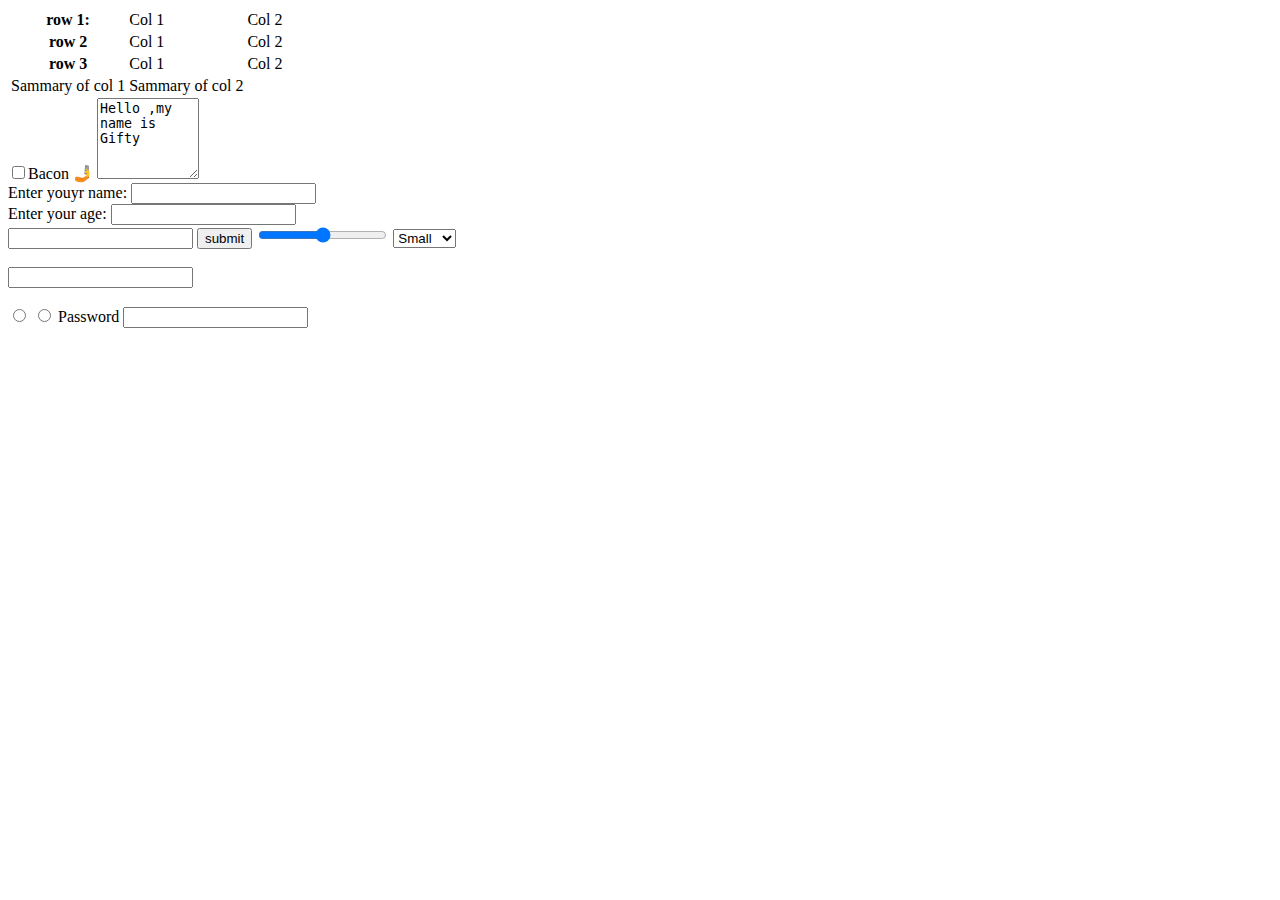
==== index.html @ da6d4b1a "first commit" ====
<!DOCTYPE html>
<html lang="en">
<head>
    <meta charset="UTF-8">
    <meta name="viewport" content="width=device-width, initial-scale=1.0">
    <title>Work</title>
</head>
<body>
    <table>
        <tr>
            <th>row 1:</th>
            <td>Col 1</td>
            <td>Col 2</td>
        </tr>
        <tr>
            <th>row 2 </th>
            <td>Col 1</td>
            <td>Col 2</td>
        </tr>
        <tr>
            <th>row 3 </th>
            <td>Col 1</td>
            <td>Col 2</td>
        </tr>

        <!--This is the footer-->

        <tfoot>
            <tr>
                <td>Sammary of col 1</td>
                <td>Sammary of col 2</td>
            </tr>
        </tfoot>
    </table>

    <input type="checkbox" name="breakfast" value="bacon">Bacon 🤳

    <textarea rows="5" cols="10" name="comment">Hello ,my name is Gifty</textarea>

    <form method="post" action="http://server1">
        Enter youyr name:
        <input type="text" name="fname">
        <br>
        Enter your age:
        <input type="text" name="age">
        <br>
        <input type="number" name="balance">
        <input type="submit" value="submit">
        <input type="range" name="movie-rating" min="0" step="0.1">
        <select name="rental-option">
            <option value="small">Small</option>
            <option value="family">Family</option>
            <option value="lux">Luxury</option>
        </select>
        <br>
        <br>
        <input list="ide">
        <datalist id="ide">
            <option value="Visual studio code" />
            <option value="Atom" />
            <option value="sublime text" />
        </datalist>
        <br>
        <br>
        <input type="radio" name="delivery_option" value="">
        <input type="radio" name="delivery_option" value="">

        <label for="password">Password</label>
        <input type="password" name="password" id="password">

        

    </form>

</body>
</html>
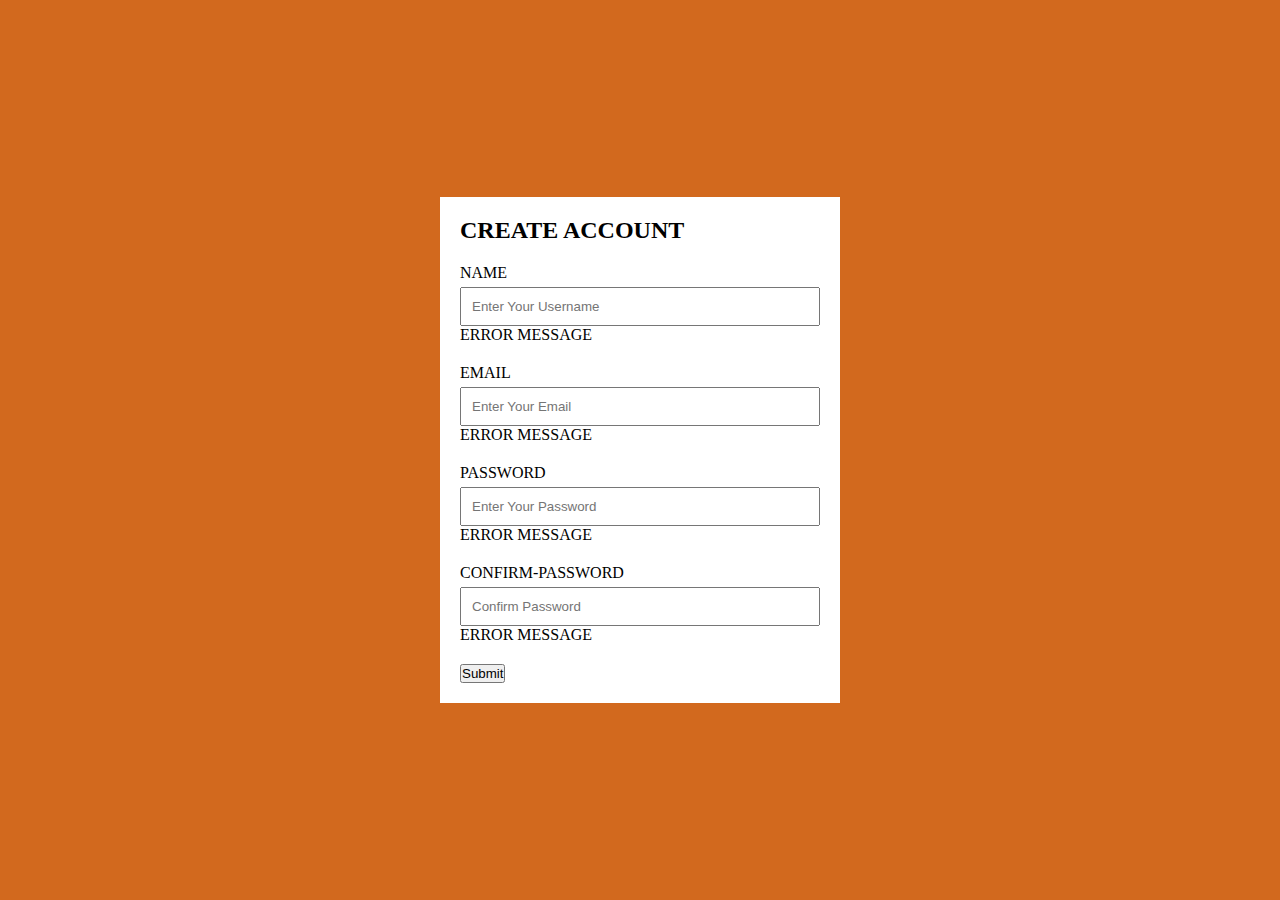
==== commit 9375ea12: "update on forms" ====
--- a/index.html
+++ b/index.html
@@ -2,75 +2,58 @@
 <html lang="en">
 <head>
     <meta charset="UTF-8">
-    <meta name="viewport" content="width=device-width, initial-scale=1.0">
-    <title>Work</title>
+    <meta name="viewport" content="width=device -width, initial-scale=1.0">
+    <title>SignUp Form</title>
+    <link rel="stylesheet" href="style.css">
+    <link rel="stylesheet" href="https://cdnjs.cloudflare.com/ajax/libs/font-awesome/6.4.2/css/all.min.css" integrity="sha512-z3gLpd7yknf1YoNbCzqRKc4qyor8gaKU1qmn+CShxbuBusANI9QpRohGBreCFkKxLhei6S9CQXFEbbKuqLg0DA==" crossorigin="anonymous" referrerpolicy="no-referrer"/>
 </head>
 <body>
-    <table>
-        <tr>
-            <th>row 1:</th>
-            <td>Col 1</td>
-            <td>Col 2</td>
-        </tr>
-        <tr>
-            <th>row 2 </th>
-            <td>Col 1</td>
-            <td>Col 2</td>
-        </tr>
-        <tr>
-            <th>row 3 </th>
-            <td>Col 1</td>
-            <td>Col 2</td>
-        </tr>
-
-        <!--This is the footer-->
-
-        <tfoot>
-            <tr>
-                <td>Sammary of col 1</td>
-                <td>Sammary of col 2</td>
-            </tr>
-        </tfoot>
-    </table>
-
-    <input type="checkbox" name="breakfast" value="bacon">Bacon 🤳
-
-    <textarea rows="5" cols="10" name="comment">Hello ,my name is Gifty</textarea>
-
-    <form method="post" action="http://server1">
-        Enter youyr name:
-        <input type="text" name="fname">
-        <br>
-        Enter your age:
-        <input type="text" name="age">
-        <br>
-        <input type="number" name="balance">
-        <input type="submit" value="submit">
-        <input type="range" name="movie-rating" min="0" step="0.1">
-        <select name="rental-option">
-            <option value="small">Small</option>
-            <option value="family">Family</option>
-            <option value="lux">Luxury</option>
-        </select>
-        <br>
-        <br>
-        <input list="ide">
-        <datalist id="ide">
-            <option value="Visual studio code" />
-            <option value="Atom" />
-            <option value="sublime text" />
-        </datalist>
-        <br>
-        <br>
-        <input type="radio" name="delivery_option" value="">
-        <input type="radio" name="delivery_option" value="">
-
-        <label for="password">Password</label>
-        <input type="password" name="password" id="password">
-
-        
-
+    <form id="create-account-form">
+        <div class="title">
+            <h2>Create Account</h2>
+        </div>
+        <!--USERNAME(div.input.group>label[for="username"]+input[id="username" placeholder="Name" name="username"]+p)-->
+        <div class="input-group">
+            <label for="username">Name</label>
+            <input type="text" id="username" placeholder="Enter Your Username" name="username">
+            <i class="fa-solid fa-circle-check"></i>
+            <i class="fa-solid fa-circle-exclamation"></i>
+            <p>Error Message</p>
+        </div>
+        <!--EMAIL-->
+        <div class="input-group">
+            <label for="username">Email</label>
+            <input type="email" id="email" placeholder="Enter Your Email" name="email">
+            <i class="fa-solid fa-circle-check"></i>
+            <i class="fa-solid fa-circle-exclamation"></i>
+            <p>Error Message</p>
+        </div>
+        <!--PASSWORD-->
+        <div class="input-group">
+            <label for="password">Password</label>
+            <input type="password" id="password" placeholder="Enter Your Password" name="email">
+            <i class="fa-solid fa-circle-check"></i>
+            <i class="fa-solid fa-circle-exclamation"></i>
+            <p>Error Message</p>
+        </div>
+        <!--CONFIRM PASSWORD-->
+        <div class="input-group">
+            <label for="password">Confirm-Password</label>
+            <input type="password" id="confirm-password" placeholder="Confirm Password" name="email">
+            <i class="fa-solid fa-circle-check"></i>
+            <i class="fa-solid fa-circle-exclamation"></i>
+            <p>Error Message</p>
+        </div>
+        <button type="submit" class="btn">Submit</button>
     </form>
 
+    <script src="app.js"></script>
 </body>
-</html>+</html>
+
+
+<!--
+cdnjs
+<i class="fa-solid fa-circle-check"></i>
+<i class="fa-solid fa-circle-exclamation"></i>
+-->--- a/style.css
+++ b/style.css
@@ -0,0 +1,43 @@
+*{
+    padding: 0;
+    margin: 0;
+    box-sizing: border-box;
+}
+
+body{
+    display: flex;
+    justify-content: center;
+    align-items: center;
+    min-height: 100vh;
+    background-color: chocolate;
+}
+
+#create-account-form{
+    width: 400px;
+    padding: 20px;
+    text-transform: uppercase;
+    background-color: #fff;
+}
+
+.title{
+    margin-bottom: 20px;
+}
+
+.input-group{
+    margin: 20px 0;
+}
+
+.input-group label{
+    display: inline-block;
+    margin-bottom: 5px;
+}
+
+.input-group input{
+    display: block;
+    width: 100%;
+    padding: 10px;
+}
+
+
+
+
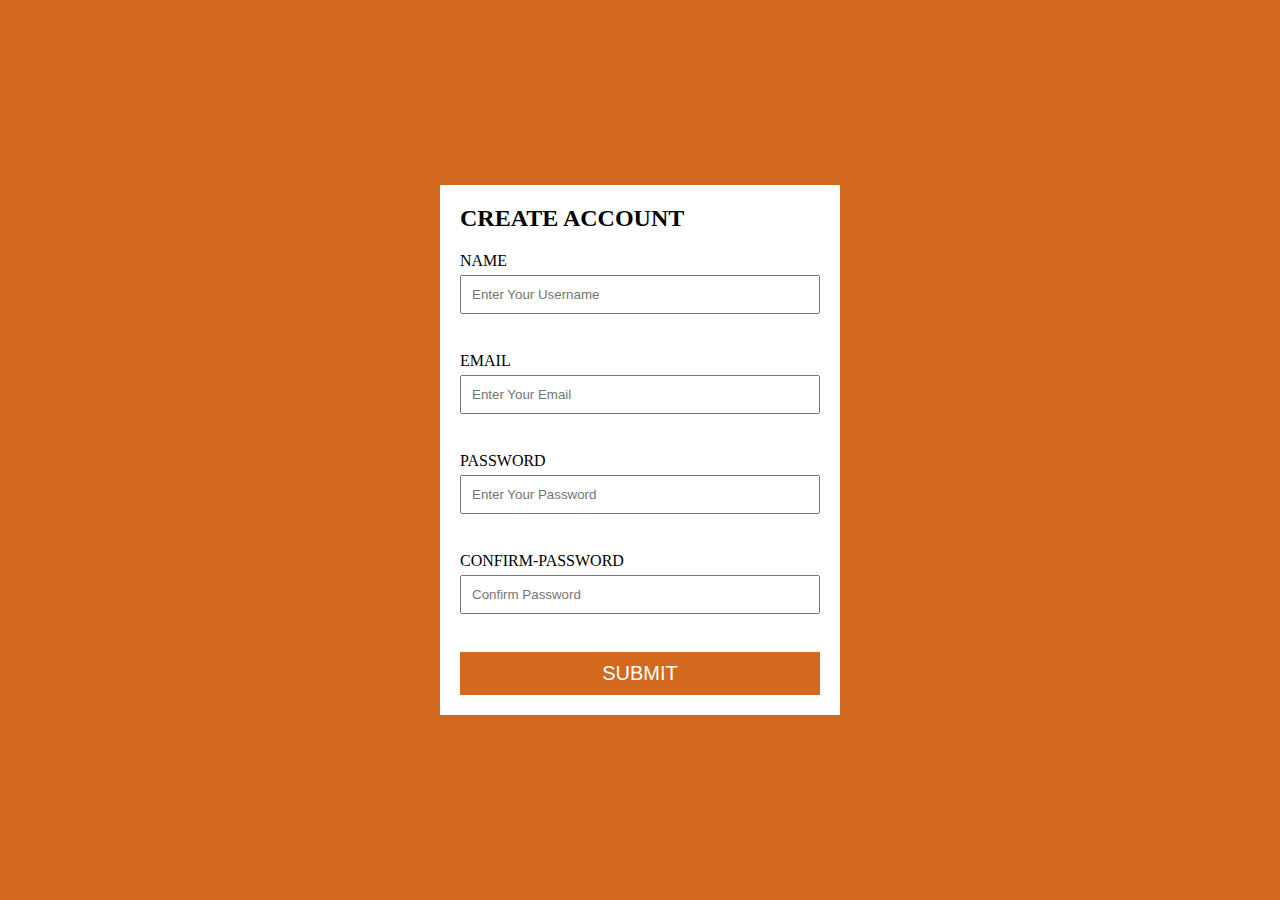
==== commit 91ef9062: "update on form" ====
--- a/index.html
+++ b/index.html
@@ -56,4 +56,16 @@
 cdnjs
 <i class="fa-solid fa-circle-check"></i>
 <i class="fa-solid fa-circle-exclamation"></i>
--->+-->
+
+
+<!--
+
+Open terminal and enter the folder of the github repository/project you want to update
+Type into terminal: “git add .” and then hit enter
+Type into terminal “git status” and then hit enter (this step is optional)
+Type into terminal “git commit -m ‘type any message here” and then hit enter
+Type into terminal “git push” and then hit enter
+
+-->
+
--- a/style.css
+++ b/style.css
@@ -25,6 +25,7 @@
 
 .input-group{
     margin: 20px 0;
+    position: relative;
 }
 
 .input-group label{
@@ -38,6 +39,56 @@
     padding: 10px;
 }
 
+.error input{
+    border: 3px solid red;
+}
+
+.error i.fa-circle-exclamation{
+    visibility: visible;
+    color: red;
+}
+
+.success input{
+    border: 3px solid green;
+}
+
+.input-group i{
+    position: absolute;
+    right: 10px;
+    top: 35px;
+    visibility: hidden;
+}
+
+.success i.fa-circle-check{
+    visibility: visible;
+    color: green;
+}
+
+.input-group p{
+    font: 15px;
+    color: red;
+    visibility: hidden;
+}
+
+.error p{
+    visibility: visible;
+}
+
+.btn{
+    width: 100%;
+    padding: 10px;
+    font-size: 20px;
+    background-color: chocolate;
+    color: #fff;
+    text-transform: uppercase;
+    border: none;
+}
 
 
 
+
+
+
+
+
+
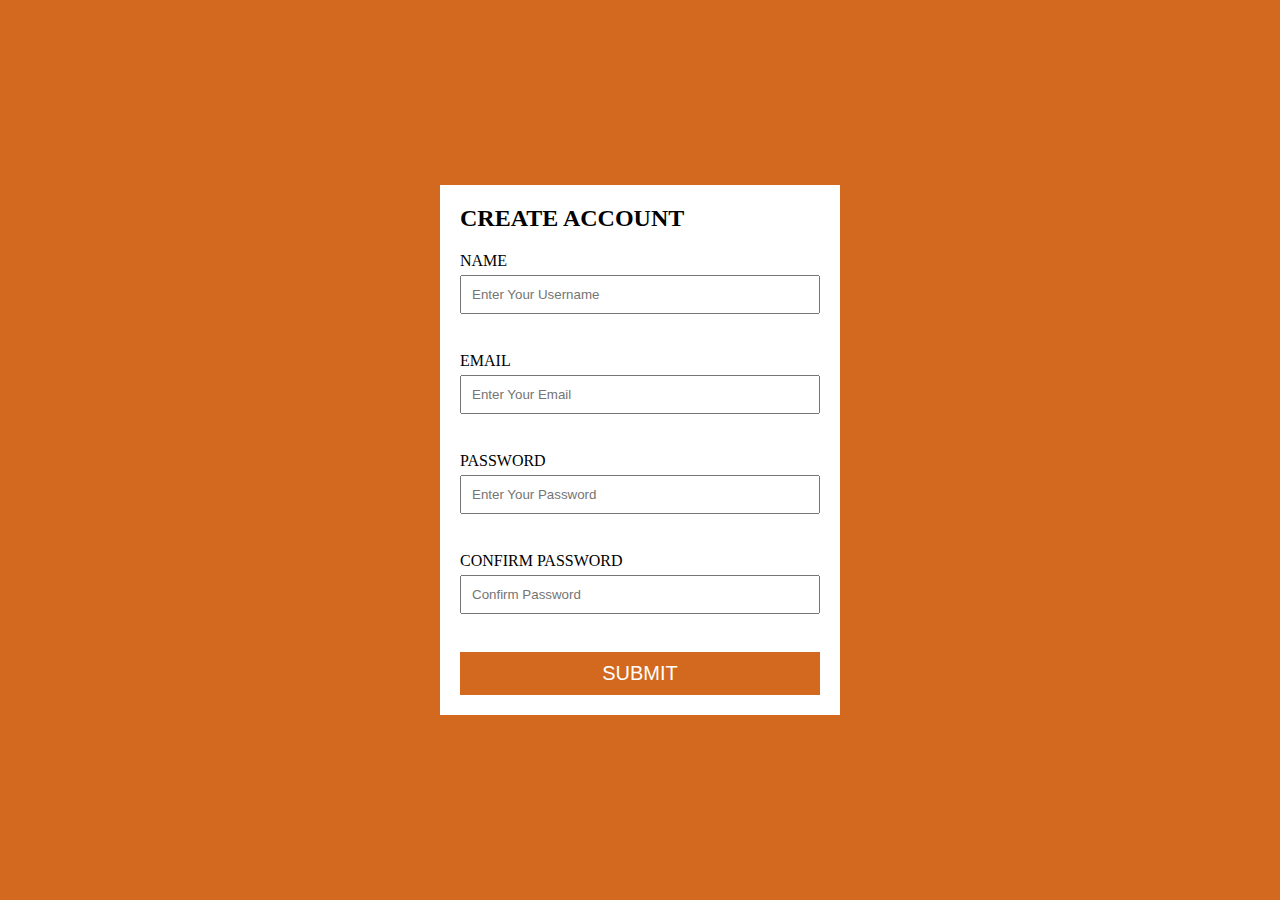
==== commit f28cf9bb: "final form" ====
--- a/index.html
+++ b/index.html
@@ -8,14 +8,14 @@
     <link rel="stylesheet" href="https://cdnjs.cloudflare.com/ajax/libs/font-awesome/6.4.2/css/all.min.css" integrity="sha512-z3gLpd7yknf1YoNbCzqRKc4qyor8gaKU1qmn+CShxbuBusANI9QpRohGBreCFkKxLhei6S9CQXFEbbKuqLg0DA==" crossorigin="anonymous" referrerpolicy="no-referrer"/>
 </head>
 <body>
-    <form id="create-account-form">
+    <form id="create-account-form" action="result.html" method="GET">
         <div class="title">
             <h2>Create Account</h2>
         </div>
         <!--USERNAME(div.input.group>label[for="username"]+input[id="username" placeholder="Name" name="username"]+p)-->
         <div class="input-group">
             <label for="username">Name</label>
-            <input type="text" id="username" placeholder="Enter Your Username" name="username">
+            <input autocomplete="on" type="text" id="username" placeholder="Enter Your Username" name="username">
             <i class="fa-solid fa-circle-check"></i>
             <i class="fa-solid fa-circle-exclamation"></i>
             <p>Error Message</p>
@@ -23,7 +23,7 @@
         <!--EMAIL-->
         <div class="input-group">
             <label for="username">Email</label>
-            <input type="email" id="email" placeholder="Enter Your Email" name="email">
+            <input autocomplete="on" type="email" id="email" placeholder="Enter Your Email" name="email">
             <i class="fa-solid fa-circle-check"></i>
             <i class="fa-solid fa-circle-exclamation"></i>
             <p>Error Message</p>
@@ -31,15 +31,15 @@
         <!--PASSWORD-->
         <div class="input-group">
             <label for="password">Password</label>
-            <input type="password" id="password" placeholder="Enter Your Password" name="email">
+            <input autocomplete="off" type="password" id="password" placeholder="Enter Your Password" name="email">
             <i class="fa-solid fa-circle-check"></i>
             <i class="fa-solid fa-circle-exclamation"></i>
             <p>Error Message</p>
         </div>
         <!--CONFIRM PASSWORD-->
         <div class="input-group">
-            <label for="password">Confirm-Password</label>
-            <input type="password" id="confirm-password" placeholder="Confirm Password" name="email">
+            <label for="password">Confirm Password</label>
+            <input autocomplete="off" type="password" id="confirmPassword" placeholder="Confirm Password" name="email">
             <i class="fa-solid fa-circle-check"></i>
             <i class="fa-solid fa-circle-exclamation"></i>
             <p>Error Message</p>
